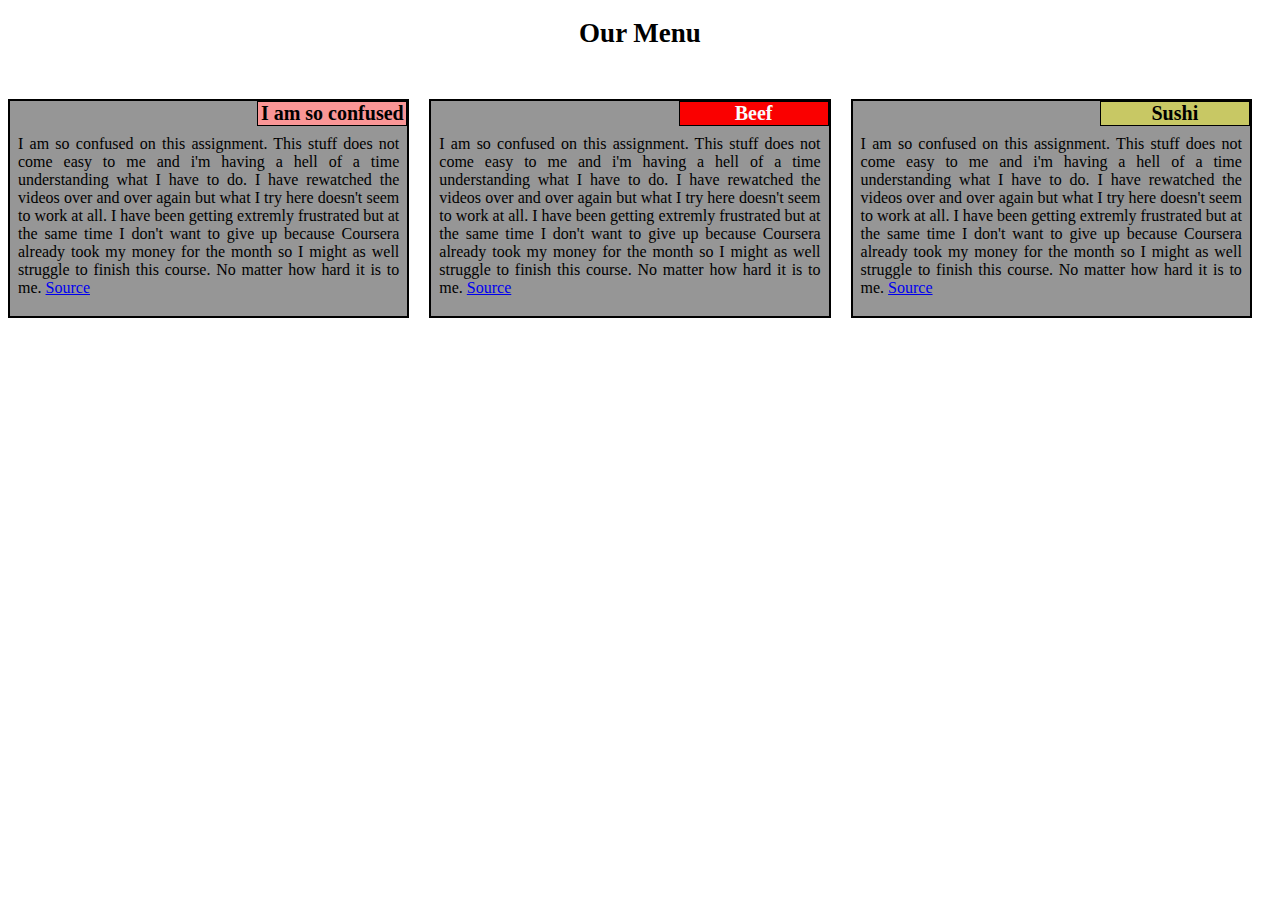
==== module2/module2index.html @ f2e3aaec "Update module2index.html" ====
<!doctype html>
<html>
<head>
<link rel="stylesheet" href="module2styles.css">
<meta charset="utf-8">
<meta name='viewport' content='width=device-width, initial-scale=1'>
<title>Module 2 solution</title>
</head>
<body>
<h1>Our Menu</h1>
<div class='row'>
	<div class='col-lg-4 col-md-6 sx-12'>
		<div class='section'>
			<span id='nr1'>I am so confused</span>
				<p> I am so confused on this assignment. This stuff does not come easy to me and i'm having a hell of a time understanding what I have to do. I have rewatched the videos over and over again but what I try here doesn't seem to work at all. I have been getting extremly frustrated but at the same time I don't want to give up because Coursera already took my money for the month so I might as well struggle to finish this course. No matter how hard it is to me. <a href='https://en.wikipedia.org/wiki/Lorem_ipsum' target='blank' title='Source'>Source</a></p>
		</div>
	</div>
	<div class='col-lg-4 col-md-6 sx-12'>
		<div class='section'>
			<span id='nr2'>Beef</span>
				<p> I am so confused on this assignment. This stuff does not come easy to me and i'm having a hell of a time understanding what I have to do. I have rewatched the videos over and over again but what I try here doesn't seem to work at all. I have been getting extremly frustrated but at the same time I don't want to give up because Coursera already took my money for the month so I might as well struggle to finish this course. No matter how hard it is to me. <a href='https://en.wikipedia.org/wiki/Lorem_ipsum' target='blank' title='Source'>Source</a></p>
		</div>
	</div>
	<div class='col-lg-4 col-md-12 sx-12'>
		<div class='section'>
			<span id='nr3'>Sushi</span>
				<p> I am so confused on this assignment. This stuff does not come easy to me and i'm having a hell of a time understanding what I have to do. I have rewatched the videos over and over again but what I try here doesn't seem to work at all. I have been getting extremly frustrated but at the same time I don't want to give up because Coursera already took my money for the month so I might as well struggle to finish this course. No matter how hard it is to me. <a href='https://en.wikipedia.org/wiki/Lorem_ipsum' target='blank' title='Source'>Source</a></p>
		</div>
	</div>
</div>
</body>
</html>
---- module2/module2styles.css ----
* {
  box-sizing: border-box;
}

h1 {
	font-size: 27px;
	font-family: Georgia serif;
	text-align: center;
	color: rgb(0, 0, 0);
	margin-bottom: 30px;
}

p {
	padding: 15px 5px 0px 5px;
	font-family: Georgia sans-serif;
	font-size: 16px;
	position: relative;
}

.section { 
	background-color: rgb(150, 150, 150);
   	border: 2px solid black;
   	margin-top: 20px; 
   	margin-right: 20px; 
   	padding: 3px;
   	text-align: justify;
   	position: relative;
 }

span {
	font-size: 20px;
	width: 150px;
	border: 1px solid black;
	font-weight: bold;
	text-align: center;
	float: right; top :0; right: 0; margin: 0;
	position: absolute;
}
#nr1 {
	background-color: rgb(250, 150, 150);
	color: rgb(0, 0, 0);
}
#nr2 {
	background-color: rgb(250, 0, 0);
	color: rgb(250, 250, 250);
}
#nr3 {
	background-color: rgb(200, 200, 100);
	color: rgb(0, 0, 0);
}
}

.row {
	width: 100%;
}

/* Desktop PC view */

@media (min-width: 992px) {
 
  .col-lg-4 {
    width: 33.33%;
    float: left;
	}
}

/* Tablet PC view */
@media (min-width: 768px) and (max-width: 991px) {
 
  .col-md-6 {
    width: 50%;
    float: left;
  }
  .col-md-12 {
    width: 100%;
    float: left;
  }
}
/* Cell phone view */
@media (max-width: 767px)  {
  
  .col-sx-12 {
  	float: left;
    width: 100%;
  }
}
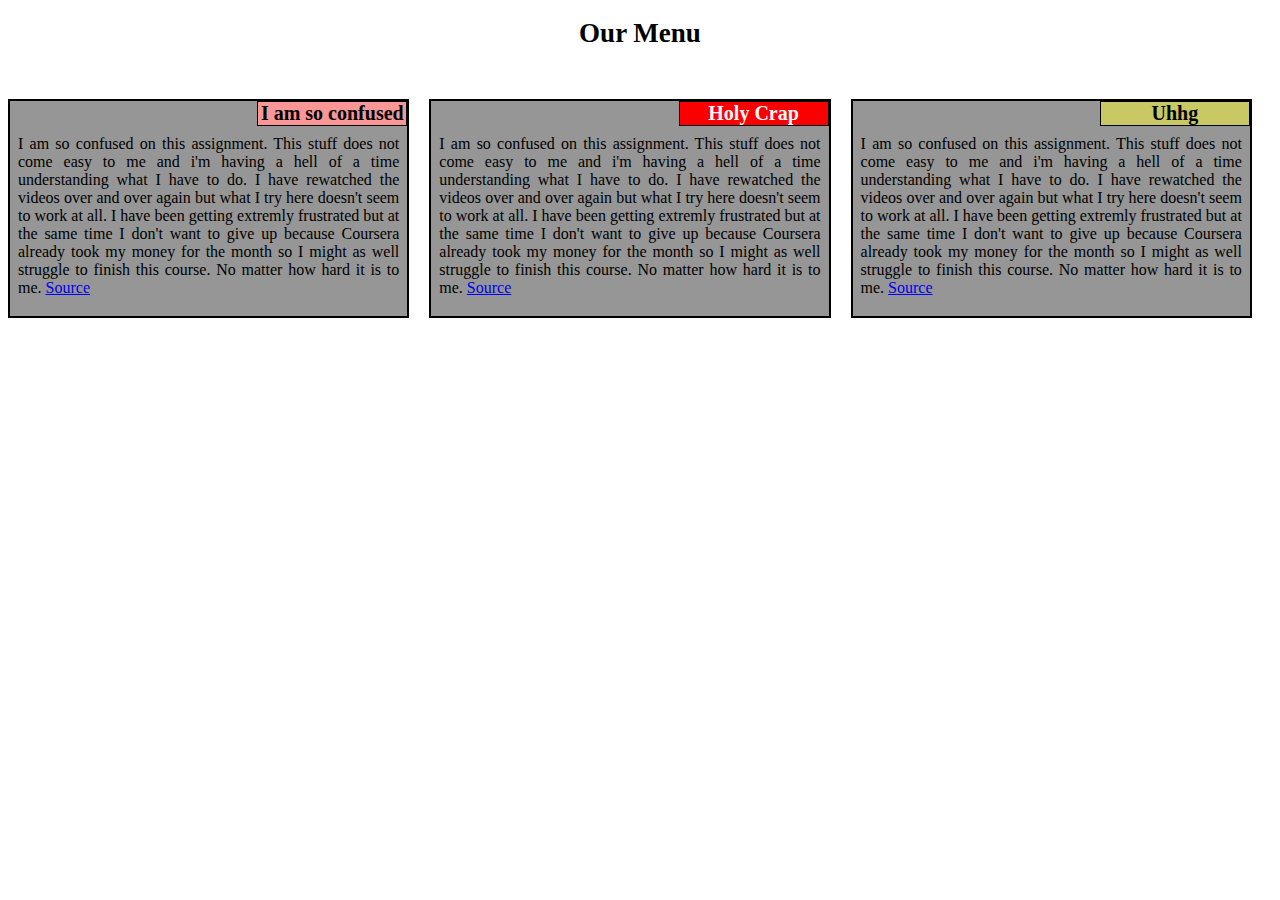
==== commit 09c89519: "Update module2index.html" ====
--- a/module2/module2index.html
+++ b/module2/module2index.html
@@ -17,13 +17,13 @@
 	</div>
 	<div class='col-lg-4 col-md-6 sx-12'>
 		<div class='section'>
-			<span id='nr2'>Beef</span>
+			<span id='nr2'>Holy Crap</span>
 				<p> I am so confused on this assignment. This stuff does not come easy to me and i'm having a hell of a time understanding what I have to do. I have rewatched the videos over and over again but what I try here doesn't seem to work at all. I have been getting extremly frustrated but at the same time I don't want to give up because Coursera already took my money for the month so I might as well struggle to finish this course. No matter how hard it is to me. <a href='https://en.wikipedia.org/wiki/Lorem_ipsum' target='blank' title='Source'>Source</a></p>
 		</div>
 	</div>
 	<div class='col-lg-4 col-md-12 sx-12'>
 		<div class='section'>
-			<span id='nr3'>Sushi</span>
+			<span id='nr3'>Uhhg</span>
 				<p> I am so confused on this assignment. This stuff does not come easy to me and i'm having a hell of a time understanding what I have to do. I have rewatched the videos over and over again but what I try here doesn't seem to work at all. I have been getting extremly frustrated but at the same time I don't want to give up because Coursera already took my money for the month so I might as well struggle to finish this course. No matter how hard it is to me. <a href='https://en.wikipedia.org/wiki/Lorem_ipsum' target='blank' title='Source'>Source</a></p>
 		</div>
 	</div>
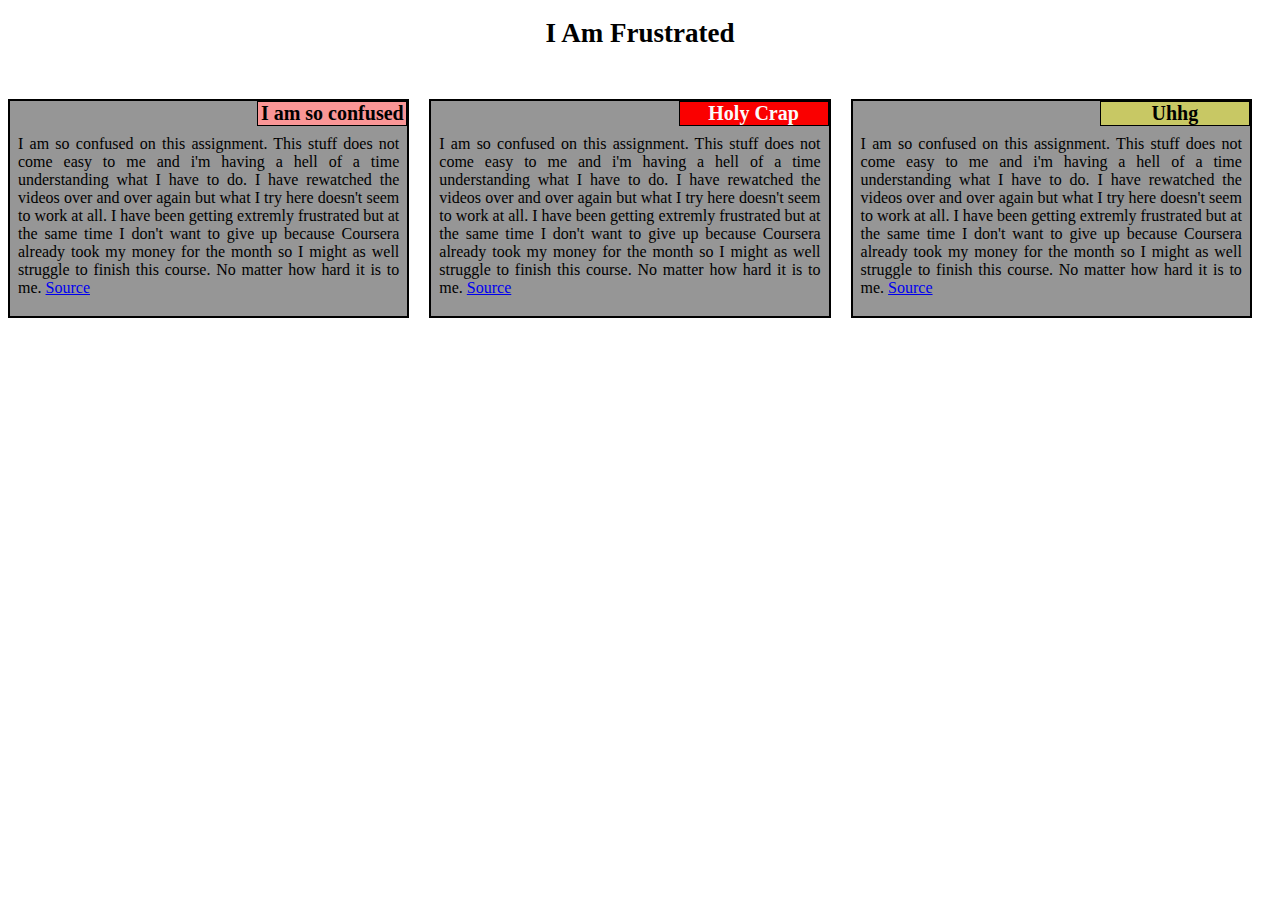
==== commit 8c4bb9f9: "Update module2index.html" ====
--- a/module2/module2index.html
+++ b/module2/module2index.html
@@ -7,7 +7,7 @@
 <title>Module 2 solution</title>
 </head>
 <body>
-<h1>Our Menu</h1>
+<h1>I Am Frustrated</h1>
 <div class='row'>
 	<div class='col-lg-4 col-md-6 sx-12'>
 		<div class='section'>
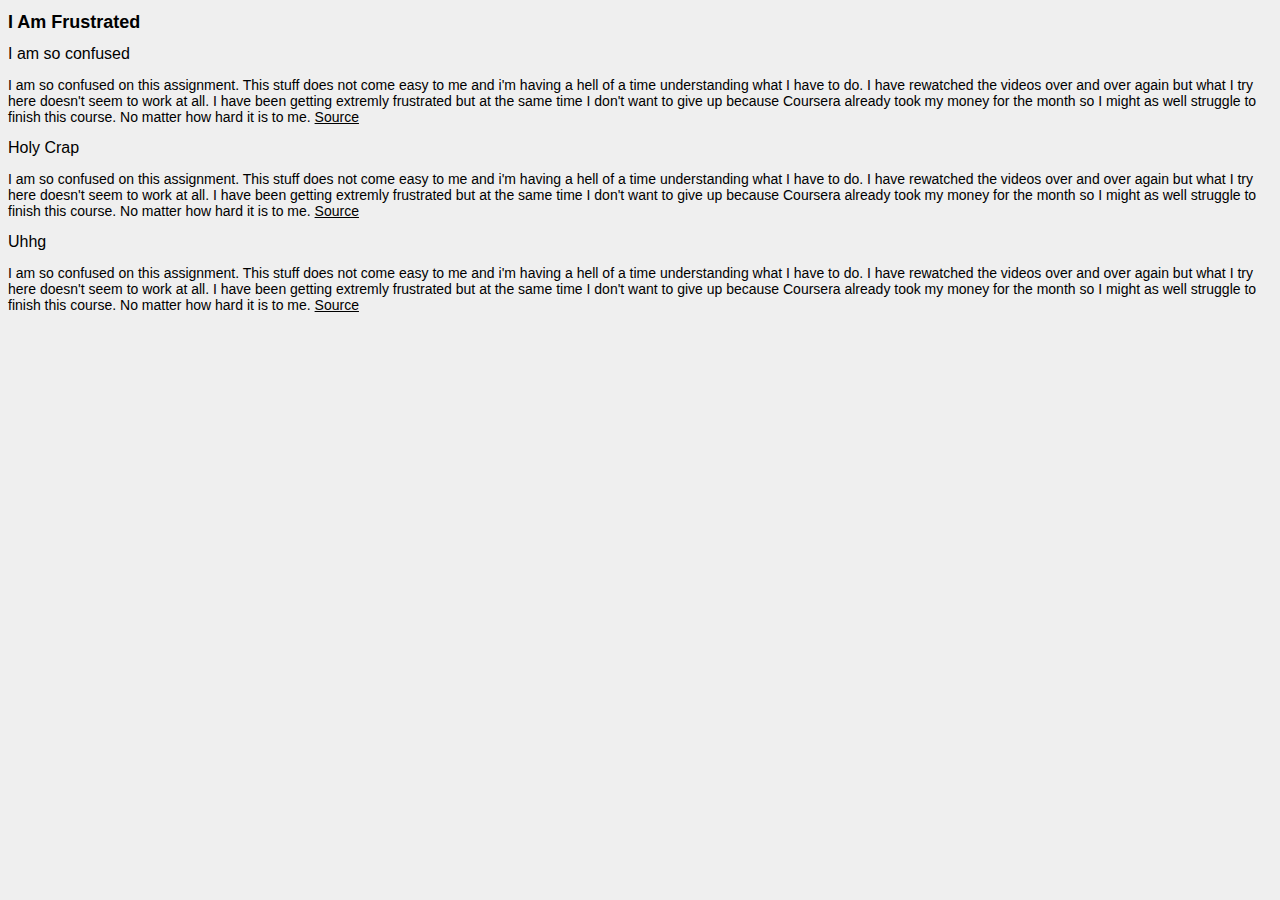
==== commit baa53dc9: "Update module2index.html" ====
--- a/module2/module2index.html
+++ b/module2/module2index.html
@@ -1,7 +1,8 @@
+
 <!doctype html>
 <html>
 <head>
-<link rel="stylesheet" href="module2styles.css">
+<link rel="stylesheet" href="module2.css">
 <meta charset="utf-8">
 <meta name='viewport' content='width=device-width, initial-scale=1'>
 <title>Module 2 solution</title>
@@ -12,19 +13,19 @@
 	<div class='col-lg-4 col-md-6 sx-12'>
 		<div class='section'>
 			<span id='nr1'>I am so confused</span>
-				<p> I am so confused on this assignment. This stuff does not come easy to me and i'm having a hell of a time understanding what I have to do. I have rewatched the videos over and over again but what I try here doesn't seem to work at all. I have been getting extremly frustrated but at the same time I don't want to give up because Coursera already took my money for the month so I might as well struggle to finish this course. No matter how hard it is to me. <a href='https://en.wikipedia.org/wiki/Lorem_ipsum' target='blank' title='Source'>Source</a></p>
+				<p> I am so confused on this assignment. This stuff does not come easy to me and i'm having a hell of a time understanding what I have to do. I have rewatched the videos over and over again but what I try here doesn't seem to work at all. I have been getting extremly frustrated but at the same time I don't want to give up because Coursera already took my money for the month so I might as well struggle to finish this course. No matter how hard it is to me. <a href='https://www.youtube.com/watch?v=B4wrb_Ep5pU' target='blank' title='Enlightenment'>Source</a></p>
 		</div>
 	</div>
 	<div class='col-lg-4 col-md-6 sx-12'>
 		<div class='section'>
 			<span id='nr2'>Holy Crap</span>
-				<p> I am so confused on this assignment. This stuff does not come easy to me and i'm having a hell of a time understanding what I have to do. I have rewatched the videos over and over again but what I try here doesn't seem to work at all. I have been getting extremly frustrated but at the same time I don't want to give up because Coursera already took my money for the month so I might as well struggle to finish this course. No matter how hard it is to me. <a href='https://en.wikipedia.org/wiki/Lorem_ipsum' target='blank' title='Source'>Source</a></p>
+				<p> I am so confused on this assignment. This stuff does not come easy to me and i'm having a hell of a time understanding what I have to do. I have rewatched the videos over and over again but what I try here doesn't seem to work at all. I have been getting extremly frustrated but at the same time I don't want to give up because Coursera already took my money for the month so I might as well struggle to finish this course. No matter how hard it is to me. <a href='https://www.youtube.com/watch?v=B4wrb_Ep5pU' target='blank' title='Enlightenment'>Source</a></p>
 		</div>
 	</div>
 	<div class='col-lg-4 col-md-12 sx-12'>
 		<div class='section'>
 			<span id='nr3'>Uhhg</span>
-				<p> I am so confused on this assignment. This stuff does not come easy to me and i'm having a hell of a time understanding what I have to do. I have rewatched the videos over and over again but what I try here doesn't seem to work at all. I have been getting extremly frustrated but at the same time I don't want to give up because Coursera already took my money for the month so I might as well struggle to finish this course. No matter how hard it is to me. <a href='https://en.wikipedia.org/wiki/Lorem_ipsum' target='blank' title='Source'>Source</a></p>
+				<p> I am so confused on this assignment. This stuff does not come easy to me and i'm having a hell of a time understanding what I have to do. I have rewatched the videos over and over again but what I try here doesn't seem to work at all. I have been getting extremly frustrated but at the same time I don't want to give up because Coursera already took my money for the month so I might as well struggle to finish this course. No matter how hard it is to me. <a href='https://www.youtube.com/watch?v=B4wrb_Ep5pU' target='blank' title='Enlightenment'>Source</a></p>
 		</div>
 	</div>
 </div>
--- a/module2/module2.css
+++ b/module2/module2.css
@@ -0,0 +1,22 @@
+body {
+	background: #efefef;
+	font-family: arial;
+
+}
+h1 {
+	font-size: 18px;
+}
+a {
+	color: #000000;
+	text-decoration: underline;
+}
+a:hover {
+	color: #000000;
+	text-decoration: none:
+}
+h2 {
+	font-size: 16px;
+}
+p {
+	font-size: 14px;
+}
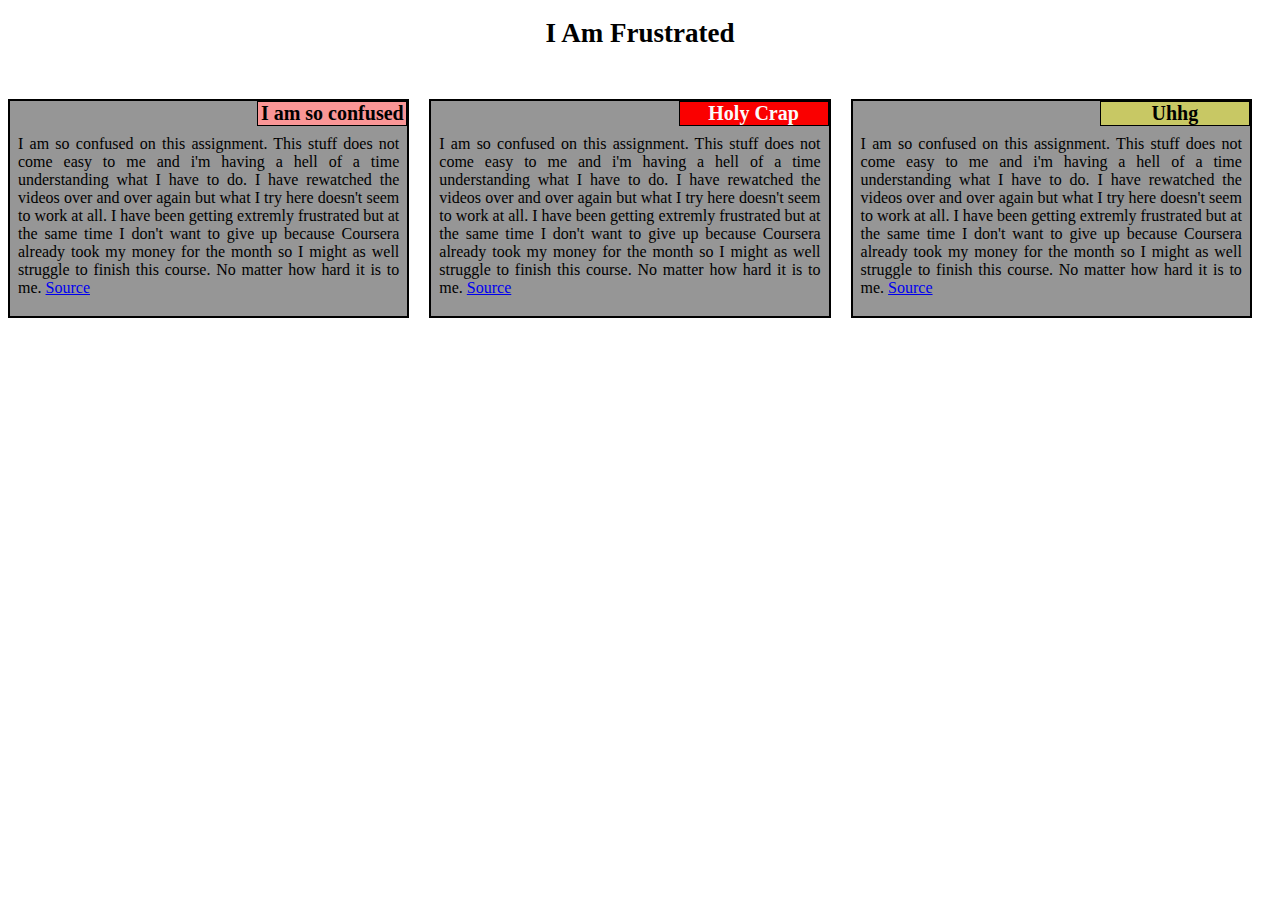
==== commit 2edc1fa6: "Update module2index.html" ====
--- a/module2/module2index.html
+++ b/module2/module2index.html
@@ -2,10 +2,10 @@
 <!doctype html>
 <html>
 <head>
-<link rel="stylesheet" href="module2.css">
 <meta charset="utf-8">
 <meta name='viewport' content='width=device-width, initial-scale=1'>
 <title>Module 2 solution</title>
+<link rel="stylesheet" href="module2.css">
 </head>
 <body>
 <h1>I Am Frustrated</h1>
--- a/module2/module2.css
+++ b/module2/module2.css
@@ -1,22 +1,87 @@
-body {
-	background: #efefef;
-	font-family: arial;
 
+* {
+  box-sizing: border-box;
 }
+
 h1 {
-	font-size: 18px;
+	font-size: 27px;
+	font-family: Georgia serif;
+	text-align: center;
+	color: rgb(0, 0, 0);
+	margin-bottom: 30px;
 }
-a {
-	color: #000000;
-	text-decoration: underline;
+
+p {
+	padding: 15px 5px 0px 5px;
+	font-family: Georgia sans-serif;
+	font-size: 16px;
+	position: relative;
 }
-a:hover {
-	color: #000000;
-	text-decoration: none:
+
+.section { 
+	background-color: rgb(150, 150, 150);
+   	border: 2px solid black;
+   	margin-top: 20px; 
+   	margin-right: 20px; 
+   	padding: 3px;
+   	text-align: justify;
+   	position: relative;
+ }
+
+span {
+	font-size: 20px;
+	width: 150px;
+	border: 1px solid black;
+	font-weight: bold;
+	text-align: center;
+	float: right; top :0; right: 0; margin: 0;
+	position: absolute;
 }
-h2 {
-	font-size: 16px;
+#nr1 {
+	background-color: rgb(250, 150, 150);
+	color: rgb(0, 0, 0);
 }
-p {
-	font-size: 14px;
+#nr2 {
+	background-color: rgb(250, 0, 0);
+	color: rgb(250, 250, 250);
 }
+#nr3 {
+	background-color: rgb(200, 200, 100);
+	color: rgb(0, 0, 0);
+}
+}
+
+.row {
+	width: 100%;
+}
+
+/* Desktop PC view */
+
+@media (min-width: 992px) {
+ 
+  .col-lg-4 {
+    width: 33.33%;
+    float: left;
+	}
+}
+
+/* Tablet PC view */
+@media (min-width: 768px) and (max-width: 991px) {
+ 
+  .col-md-6 {
+    width: 50%;
+    float: left;
+  }
+  .col-md-12 {
+    width: 100%;
+    float: left;
+  }
+}
+/* Cell phone view */
+@media (max-width: 767px)  {
+  
+  .col-sx-12 {
+  	float: left;
+    width: 100%;
+  }
+}
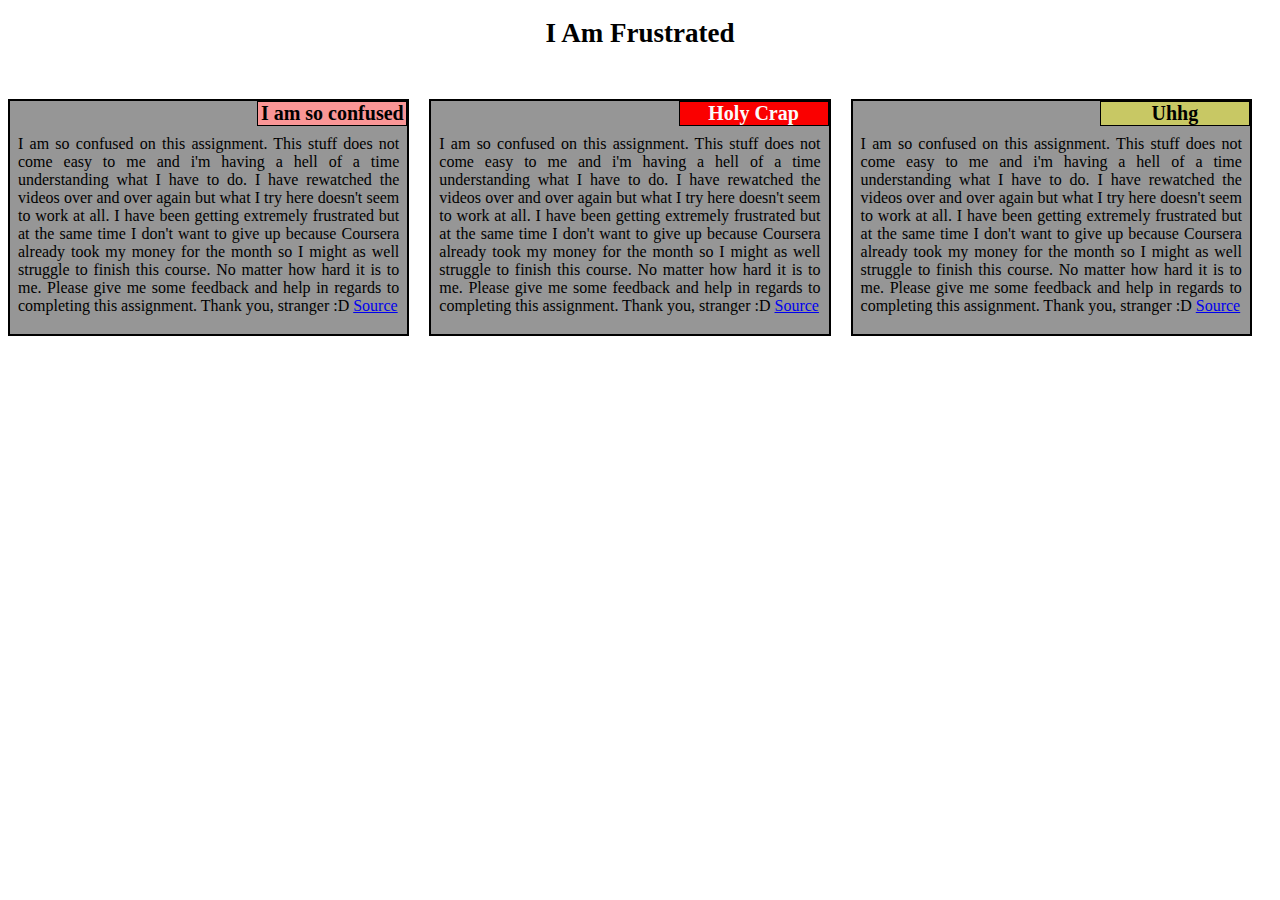
==== commit 0717981a: "Update module2index.html" ====
--- a/module2/module2index.html
+++ b/module2/module2index.html
@@ -13,19 +13,21 @@
 	<div class='col-lg-4 col-md-6 sx-12'>
 		<div class='section'>
 			<span id='nr1'>I am so confused</span>
-				<p> I am so confused on this assignment. This stuff does not come easy to me and i'm having a hell of a time understanding what I have to do. I have rewatched the videos over and over again but what I try here doesn't seem to work at all. I have been getting extremly frustrated but at the same time I don't want to give up because Coursera already took my money for the month so I might as well struggle to finish this course. No matter how hard it is to me. <a href='https://www.youtube.com/watch?v=B4wrb_Ep5pU' target='blank' title='Enlightenment'>Source</a></p>
+				<p> I am so confused on this assignment. This stuff does not come easy to me and i'm having a hell of a time understanding what I have to do. I have rewatched the videos over and over again but what I try here doesn't seem to work at all. I have been getting extremely frustrated but at the same time I don't want to give up because Coursera already took my money for the month so I might as well struggle to finish this course. No matter how hard it is to me. Please give me some feedback and help in regards to completing this assignment. Thank you, stranger :D <a href='https://www.youtube.com/watch?v=B4wrb_Ep5pU' target='blank' title='Source'>Source</a></p>
+
 		</div>
 	</div>
 	<div class='col-lg-4 col-md-6 sx-12'>
 		<div class='section'>
 			<span id='nr2'>Holy Crap</span>
-				<p> I am so confused on this assignment. This stuff does not come easy to me and i'm having a hell of a time understanding what I have to do. I have rewatched the videos over and over again but what I try here doesn't seem to work at all. I have been getting extremly frustrated but at the same time I don't want to give up because Coursera already took my money for the month so I might as well struggle to finish this course. No matter how hard it is to me. <a href='https://www.youtube.com/watch?v=B4wrb_Ep5pU' target='blank' title='Enlightenment'>Source</a></p>
+				<p> I am so confused on this assignment. This stuff does not come easy to me and i'm having a hell of a time understanding what I have to do. I have rewatched the videos over and over again but what I try here doesn't seem to work at all. I have been getting extremely frustrated but at the same time I don't want to give up because Coursera already took my money for the month so I might as well struggle to finish this course. No matter how hard it is to me. Please give me some feedback and help in regards to completing this assignment. Thank you, stranger :D <a href='https://www.youtube.com/watch?v=B4wrb_Ep5pU' target='blank' title='Source'>Source</a></p>
+
 		</div>
 	</div>
 	<div class='col-lg-4 col-md-12 sx-12'>
 		<div class='section'>
 			<span id='nr3'>Uhhg</span>
-				<p> I am so confused on this assignment. This stuff does not come easy to me and i'm having a hell of a time understanding what I have to do. I have rewatched the videos over and over again but what I try here doesn't seem to work at all. I have been getting extremly frustrated but at the same time I don't want to give up because Coursera already took my money for the month so I might as well struggle to finish this course. No matter how hard it is to me. <a href='https://www.youtube.com/watch?v=B4wrb_Ep5pU' target='blank' title='Enlightenment'>Source</a></p>
+				<p> I am so confused on this assignment. This stuff does not come easy to me and i'm having a hell of a time understanding what I have to do. I have rewatched the videos over and over again but what I try here doesn't seem to work at all. I have been getting extremely frustrated but at the same time I don't want to give up because Coursera already took my money for the month so I might as well struggle to finish this course. No matter how hard it is to me. Please give me some feedback and help in regards to completing this assignment. Thank you, stranger :D <a href='https://www.youtube.com/watch?v=B4wrb_Ep5pU' target='blank' title='Source'>Source</a></p>
 		</div>
 	</div>
 </div>
